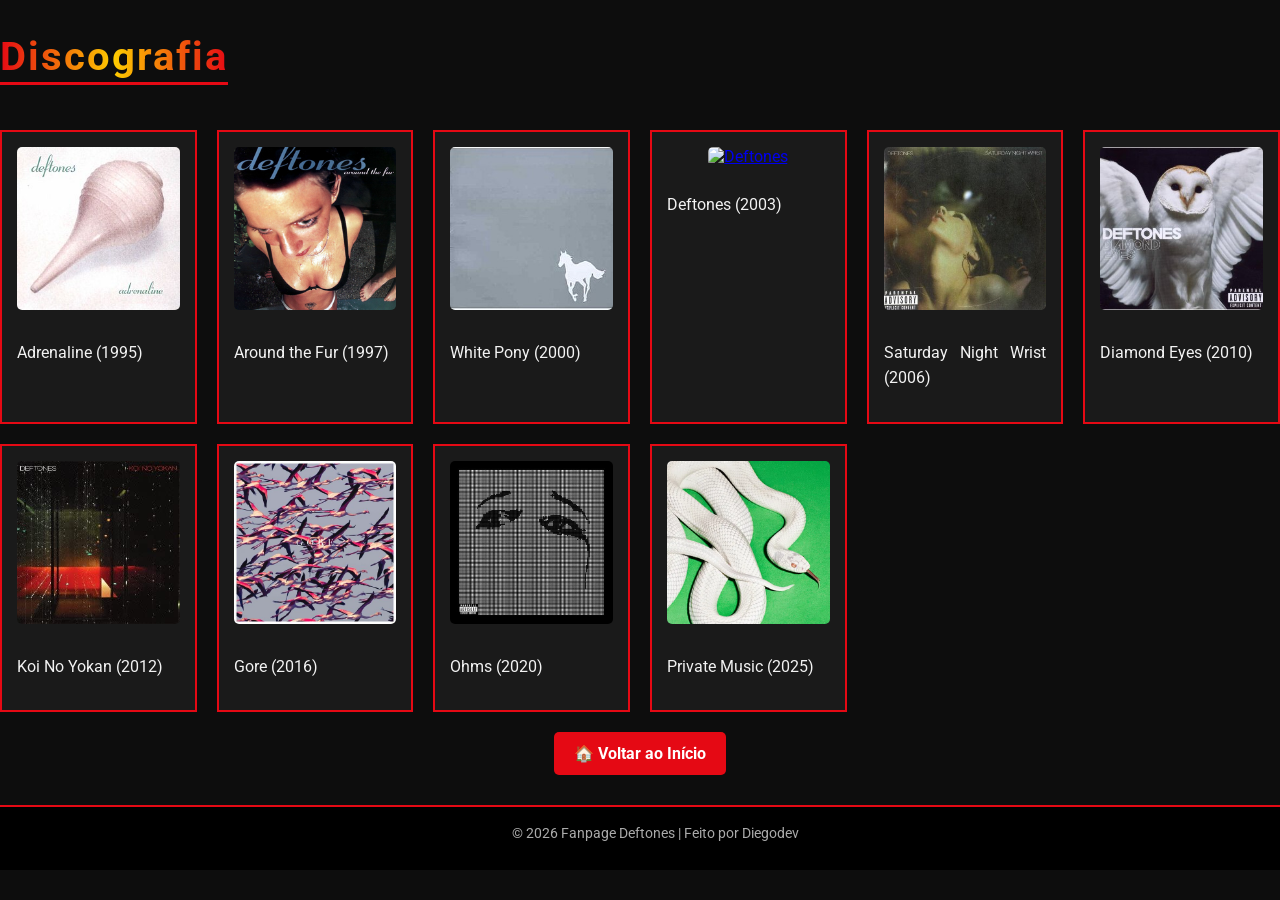
==== discografia.html @ fe8bdbae "Primeira versão da fanpage Deftones" ====
<!DOCTYPE html>
<html lang="en">

<head>
    <meta charset="UTF-8">

    <meta name="viewport" content="width=device-width, initial-scale=1.0">

    <link rel="stylesheet" href="style.css">

    <title>Discografia</title>
</head>

<body>
    <!-- Links das capas -->
    <section id="discografia">
    <h2 class="section-title">Discografia</h2>
    <div class="album-grid">

        <div class="album-card">
            <a href="faixas-dos-albuns.html#adrenaline">
                <img src="/imagens/adrenaline2.jpg" alt="Adrenaline">
            </a>
            <p>Adrenaline (1995)</p>
        </div>

        <div class="album-card">
            <a href="faixas-dos-albuns.html#around-the-fur">
                <img src="/imagens/around-the-fur.png" alt="Around the Fur">
            </a>
            <p>Around the Fur (1997)</p>
        </div>

        <div class="album-card">
            <a href="faixas-dos-albuns.html#white-pony">
                <img src="/imagens/white-pony.png" alt="White Pony">
            </a>
            <p>White Pony (2000)</p>
        </div>

        <div class="album-card">
            <a href="faixas-dos-albuns.html#deftones">
                <img src="/imagens/def.png" alt="Deftones">
            </a>
            <p>Deftones (2003)</p>
        </div>

        <div class="album-card">
            <a href="faixas-dos-albuns.html#saturday-night-wrist">
                <img src="/imagens/saturday-night-wrist.png" alt="Saturday Night Wrist">
            </a>
            <p>Saturday Night Wrist (2006)</p>
        </div>

        <div class="album-card">
            <a href="faixas-dos-albuns.html#diamond-eyes">
                <img src="/imagens/diamond-eyes.png" alt="Diamond Eyes">
            </a>
            <p>Diamond Eyes (2010)</p>
        </div>

        <div class="album-card">
            <a href="faixas-dos-albuns.html#koi-no-yokan">
                <img src="/imagens/koi-no-yokan.png" alt="Koi No Yokan">
            </a>
            <p>Koi No Yokan (2012)</p>
        </div>

        <div class="album-card">
            <a href="faixas-dos-albuns.html#gore">
                <img src="/imagens/gore.png" alt="Gore">
            </a>
            <p>Gore (2016)</p>
        </div>

        <div class="album-card">
            <a href="faixas-dos-albuns.html#ohms">
                <img src="/imagens/ohms.png" alt="Ohms">
            </a>
            <p>Ohms (2020)</p>
        </div>

        <div class="album-card">
            <a href="faixas-dos-albuns.html#private-music">
                <img src="/imagens/private-music.png" alt="Private Music">
            </a>
            <p>Private Music (2025)</p>
        </div>

    </div>
</section>

    <!-- Botão voltar -->
    <a href="index.html" class="btn-home">🏠 Voltar ao Início</a>

    <!-- Rodapé -->
    <footer>
        <p>© 2026 Fanpage Deftones | Feito por Diegodev</p>
    </footer>

</body>

</html>
---- style.css ----
/* ===========================
   Reset e fontes
=========================== */
@import url('https://fonts.googleapis.com/css2?family=Roboto&family=Rock+Salt&display=swap');

html, body {
  margin: 0;
  padding: 0;
  height: 100%;
  font-family: 'Roboto', sans-serif;
  background-color: #0d0d0d;
  color: #f2f2f2;
}

/* ===========================
   Cabeçalho e navegação
=========================== */
header {
  background: linear-gradient(90deg, #000, #1a1a1a);
  padding: 20px;
  text-align: center;
  position: sticky;
  top: 0;
  z-index: 1000;
  width: 100%;
}

header h1 {
  font-family: 'Rock Salt', cursive;
  color: #e50914;
  margin: 0;
}

nav ul {
  list-style: none;
  padding: 0;
  margin: 10px 0 0 0;
}

nav ul li {
  display: inline;
  margin: 0 15px;
}

nav a {
  color: #f2f2f2;
  text-decoration: none;
  transition: color 0.3s;
}

nav a:hover {
  color: #e50914;
}

/* Parágrafos */
p {
  text-align: justify;
  line-height: 1.6;
}

/* Imagem dos integrantes */
.hero-image {
  width: 100%;
  overflow: hidden;
}

.hero-image img {
  width: 100%;
  height: 450px;          /* reduz a altura visível */
  object-fit: cover;      /* cobre sem distorcer */
  object-position: top center; /* foca na parte superior (rostos/ombros) */
  display: block;
}

/* Banner logo abaixo da imagem */
.banner {
  background: linear-gradient(rgba(0,0,0,0.7), rgba(229,9,20,0.4));
  padding: 40px 20px;
  text-align: center;
  color: #fff;
  width: 100%;
}

.banner h2 {
  font-size: 2.5em;
  margin-bottom: 20px;
  text-shadow: 2px 2px 8px #000;
}

.banner article {
  background: rgba(0,0,0,0.6);
  padding: 25px;
  border-radius: 8px;
  max-width: 900px;
  margin: 0 auto;
  text-align: justify;
}

/* Galeria de imagens */
.banner-gallery {
  display: flex;
  gap: 20px;
  margin-top: 25px;
  justify-content: center;
  flex-wrap: wrap;
}

.banner-img {
  width: 100%;
  max-width: 300px;       /* limite máximo da largura */
  aspect-ratio: 16 / 9;   /* formato retangular widescreen */
  object-fit: cover;      /* corta sem distorcer */
  border: 3px solid #e50914;
  border-radius: 5px;
  transition: transform 0.3s;
}

.banner-img:hover {
  transform: scale(1.05);
}

/* ===========================
   Responsividade
=========================== */
@media (max-width: 768px) {
  .hero-image img {
    min-height: 400px;
    object-position: top;
  }

  .banner h2 {
    font-size: 2em;
  }

  .banner article {
    padding: 15px;
    max-width: 95%;
  }

  .banner-gallery {
    flex-direction: column;
    align-items: center;
  }

  .banner-img {
    max-width: 90%;
  }
}

@media (max-width: 480px) {
  .hero-image img {
    min-height: 250px;
    object-position: top center;
  }

  .banner h2 {
    font-size: 1.6em;
  }

  .banner article {
    font-size: 0.9em;
    line-height: 1.4;
  }
}

/* Animação */
@keyframes fadeIn {
  from { opacity: 0; }
  to { opacity: 1; }
}

/* Cards de álbuns */
.album-card {
  background: #1a1a1a;
  padding: 15px;
  border: 2px solid #e50914;
  text-align: center;
  transition: transform 0.3s, box-shadow 0.3s;
}

.album-grid {
  display: grid;
  grid-template-columns: repeat(auto-fit, minmax(180px, 1fr));
  gap: 20px;
  margin-top: 20px;
}

.album-card img {
  width: 100%;
  border-radius: 5px;
  margin-bottom: 10px;
}

.album-card:hover {
  transform: scale(1.05);
  box-shadow: 0 0 15px #e50914;
}

/* Galeria geral */
.grid-fotos {
  display: grid;
  grid-template-columns: repeat(auto-fit, minmax(220px, 1fr));
  gap: 15px;
}

/*Adicionar sombra e borda arredondada*/
.grid-fotos img {
  width: 100%;
  height: 160px;
  object-fit: cover;
  object-position: center; /* garante que o corte seja central */
  border: 3px solid #e50914;
  border-radius: 10px;
  box-shadow: 0 0 15px rgba(229, 9, 20, 0.6);
  transition: transform 0.3s, box-shadow 0.3s;
}

.grid-fotos img:hover {
  transform: rotate(-2deg) scale(1.05);
  box-shadow: 0 0 25px rgba(229, 9, 20, 0.9);
}

/*efeito de legenda ao passar o mouse*/
.galeria-item {
  position: relative;
  overflow: hidden;
}

.galeria-item img {
  display: block;
}

.galeria-item p {
  position: absolute;
  bottom: 0;
  left: 0;
  right: 0;
  background: rgba(0,0,0,0.7);
  color: #fff;
  padding: 8px;
  text-align: center;
  font-size: 14px;
  opacity: 0;
  transition: opacity 0.3s;
}

.galeria-item:hover p {
  opacity: 1;
}

/* Linha do tempo */
.timeline {
  position: relative;
  margin: 40px 0;
  padding-left: 40px;
  border-left: 3px solid #e50914;
}

.timeline-item {
  margin-bottom: 30px;
  position: relative;
}

.timeline-item::before {
  content: "🎶";
  position: absolute;
  left: -35px;
  top: 0;
  font-size: 1.2em;
  color: #e50914;
}

.timeline-item .year {
  font-weight: bold;
  color: #e50914;
  display: flex;
  align-items: center;
  gap: 8px;
  margin-bottom: 5px;
  font-size: 1.2em;
}

/* Botão retornar à página inicial */
.btn-home {
  display: block;            /* vira bloco */
  margin: 20px auto;         /* centraliza sozinho */
  background-color: #e50914;
  color: #fff;
  padding: 12px 20px;
  border-radius: 5px;
  text-decoration: none;
  font-weight: bold;
  width: fit-content;
  transition: background-color 0.3s, transform 0.3s;
}

.btn-home:hover {
  background-color: #b20710;
  transform: scale(1.05);
}

/* Bloco do álbum clicado ser exibido*/

/* Menu de navegação dos álbuns */
.menu-albuns {
  display: flex;
  flex-wrap: wrap;
  gap: 15px;
  justify-content: center;
  margin-bottom: 30px;
}

.menu-albuns a {
  padding: 8px 12px;
  background-color: #222;
  color: #fff;
  text-decoration: none;
  border-radius: 4px;
  transition: background 0.3s;
}

.menu-albuns a:hover {
  background-color: #444;
}

/* Esconde todos os álbuns */
.album-faixas {
  display: none;
  padding: 20px;
  border: 2px solid #e50914;   /* borda vermelha */
  border-radius: 6px;
  background: #1a1a1a;         /* fundo escuro */
  color: #f2f2f2;              /* texto claro */
}

/* Mostra apenas o álbum selecionado */
.album-faixas:target {
  display: block;
  animation: fadeIn 0.5s ease; /* animação suave */
}

/* Estilo das tabelas */
.album-faixas table {
  width: 100%;
  border-collapse: collapse;
  margin-top: 10px;
}

.album-faixas th, .album-faixas td {
  border: 1px solid #333;      /* borda escura */
  padding: 8px;
}

.album-faixas th {
  background-color: #e50914;   /* cabeçalho vermelho */
  color: #fff;
}

.album-btn {
  display: flex;
  flex-direction: column;
  align-items: center;
  text-decoration: none;
  background: #1a1a1a;
  border: 2px solid #e50914;
  border-radius: 6px;
  padding: 6px;
  width: 80px; /* largura bem reduzida */
  transition: transform 0.3s, box-shadow 0.3s;
}

.album-btn img {
  width: 100%;
  aspect-ratio: 1 / 1;   /* formato quadrado */
  object-fit: cover;     /* corta sem distorcer */
  border-radius: 4px;
  margin-bottom: 5px;
}

.album-btn span {
  color: #f2f2f2;
  font-size: 0.7em;      /* texto menor */
  font-weight: bold;
  text-align: center;
}

.album-btn:hover {
  transform: scale(1.05);
  box-shadow: 0 0 10px #e50914;
}


/* Rodapé */
footer {
  background: #000;
  padding: 15px;
  margin-top: 30px;
  font-size: 0.9em;
  color: #aaa;
  border-top: 2px solid #e50914;
  display: flex;              /* usa flexbox */
  flex-direction: column;     /* empilha os elementos */
  align-items: center;        /* centraliza horizontalmente */
  justify-content: center;    /* centraliza verticalmente */
  text-align: center;         /* garante centralização do texto */
  width: 100%;
}

.container {
  max-width: 1000px;   /* limita a largura máxima */
  margin: 0 auto;      /* centraliza horizontalmente */
  padding: 20px;       /* espaço interno nas laterais */
}

/*Linha do tempo animada*/
.timeline {
  position: relative;
  margin: 40px 0;
  padding-left: 40px;
  border-left: 3px solid #e50914;
}

.timeline-item::before {
  content: "";
  position: absolute;
  left: -11px;
  top: 10px;
  width: 20px;
  height: 20px;
  background: #1a1a1a;
  border: 2px solid #e50914;
  border-radius: 50%;
  transition: background 0.3s, box-shadow 0.3s;
}

.timeline-item:hover::before {
  background: #e50914;
  box-shadow: 0 0 10px #e50914;
}
/*Efeito de “fade” no texto*/
.timeline-item p {
  transition: color 0.3s ease;
}

.timeline-item:hover p {
  color: #f2f2f2;
}

/*Animação de entrada sequencial*/

/*Hover com destaque*/
.timeline-item {
  background: #1a1a1a;
  border: 2px solid #e50914;
  border-radius: 6px;
  padding: 15px;
  margin-bottom: 20px;
  transition: transform 0.3s, box-shadow 0.3s, background 0.3s;
}

.timeline-item:hover {
  transform: scale(1.02);
  box-shadow: 0 0 15px #e50914;
  background: #2a2a2a;
}

/*Efeito no texto do ano*/
.timeline-item .year {
  font-weight: bold;
  color: #e50914;
  transition: color 0.3s, text-shadow 0.3s;
}

.timeline-item:hover .year {
  color: #fff;
  text-shadow: 0 0 10px #e50914;
}

/*Animação de entrada (fade-in)*/
.timeline-item {
  opacity: 0;
  transform: translateY(20px);
  animation: fadeInUp 0.6s ease forwards;
}

.timeline-item:nth-child(1) { animation-delay: 0.2s; }
.timeline-item:nth-child(2) { animation-delay: 0.4s; }
.timeline-item:nth-child(3) { animation-delay: 0.6s; }

@keyframes fadeInUp {
  to {
    opacity: 1;
    transform: translateY(0);
  }
}

/*Alternância de cores nos blocos*/
.timeline-item:nth-child(even) {
  background: #1a1a1a;
}
.timeline-item:nth-child(odd) {
  background: #2a2a2a;
}

/*Efeito de “slide” lateral*/
.timeline-item:nth-child(even) {
  animation: slideInLeft 0.8s ease forwards;
}
.timeline-item:nth-child(odd) {
  animation: slideInRight 0.8s ease forwards;
}

@keyframes slideInLeft {
  from { opacity: 0; transform: translateX(-50px); }
  to { opacity: 1; transform: translateX(0); }
}

@keyframes slideInRight {
  from { opacity: 0; transform: translateX(50px); }
  to { opacity: 1; transform: translateX(0); }
}

/*Efeito de gradiente animado*/
#historia h2 {
  text-align: left;
  font-size: 2.5em;
  background: linear-gradient(90deg, #e50914, #ffcc00, #e50914);
  -webkit-background-clip: text;
  -webkit-text-fill-color: transparent;
  animation: gradientMove 5s infinite linear;
}

@keyframes gradientMove {
  0% { background-position: 0% 50%; }
  100% { background-position: 100% 50%; }
}

/* ===========================
   Títulos das seções
=========================== */
.section-title {
  text-align: center;
  font-size: 2.5em;
  background: linear-gradient(90deg, #e50914, #ffcc00, #e50914);
  -webkit-background-clip: text;
  -webkit-text-fill-color: transparent;
  animation: gradientMove 5s infinite linear;
  position: relative;
  display: inline-block;
  margin-bottom: 30px;
  letter-spacing: 2px;
}

.section-title::after {
  content: "";
  position: absolute;
  left: 0;
  bottom: -5px;
  width: 0;
  height: 3px;
  background: #e50914;
  animation: underlineExpand 1s forwards;
}

@keyframes gradientMove {
  0% { background-position: 0% 50%; }
  100% { background-position: 100% 50%; }
}

@keyframes underlineExpand {
  to { width: 100%; }
}

/*Estilo para o Spotify*/
.spotify-player {
  display: block;
  margin: 20px auto; /* centraliza */
  max-width: 800px;  /* limita a largura */
  border-radius: 12px;
  box-shadow: 0 0 20px #e50914; /* sombra vermelha */
  transition: transform 0.3s, box-shadow 0.3s;
}

.spotify-player:hover {
  transform: scale(1.02);
  box-shadow: 0 0 30px #e50914;
}

/*Estilo para Shows*/
.shows-grid {
  display: grid;
  grid-template-columns: repeat(auto-fit, minmax(400px, 1fr));
  gap: 30px;
  margin-top: 20px;
}

.show-video {
  background: #111;
  padding: 15px;
  border-radius: 12px;
  box-shadow: 0 0 20px #e50914;
  transition: transform 0.3s, box-shadow 0.3s;
}

.show-video:hover {
  transform: scale(1.02);
  box-shadow: 0 0 30px #e50914;
}

.show-video h3 {
  margin-bottom: 10px;
  color: #fff;
  text-align: center;
}



/*Rodapé*/
footer p {
  margin: 0 0 10px 0;         /* espaço abaixo do texto */
}

footer .btn-home {
  display: inline-block;      /* botão ocupa só o necessário */
  margin: 0 auto;             /* reforça centralização */
}
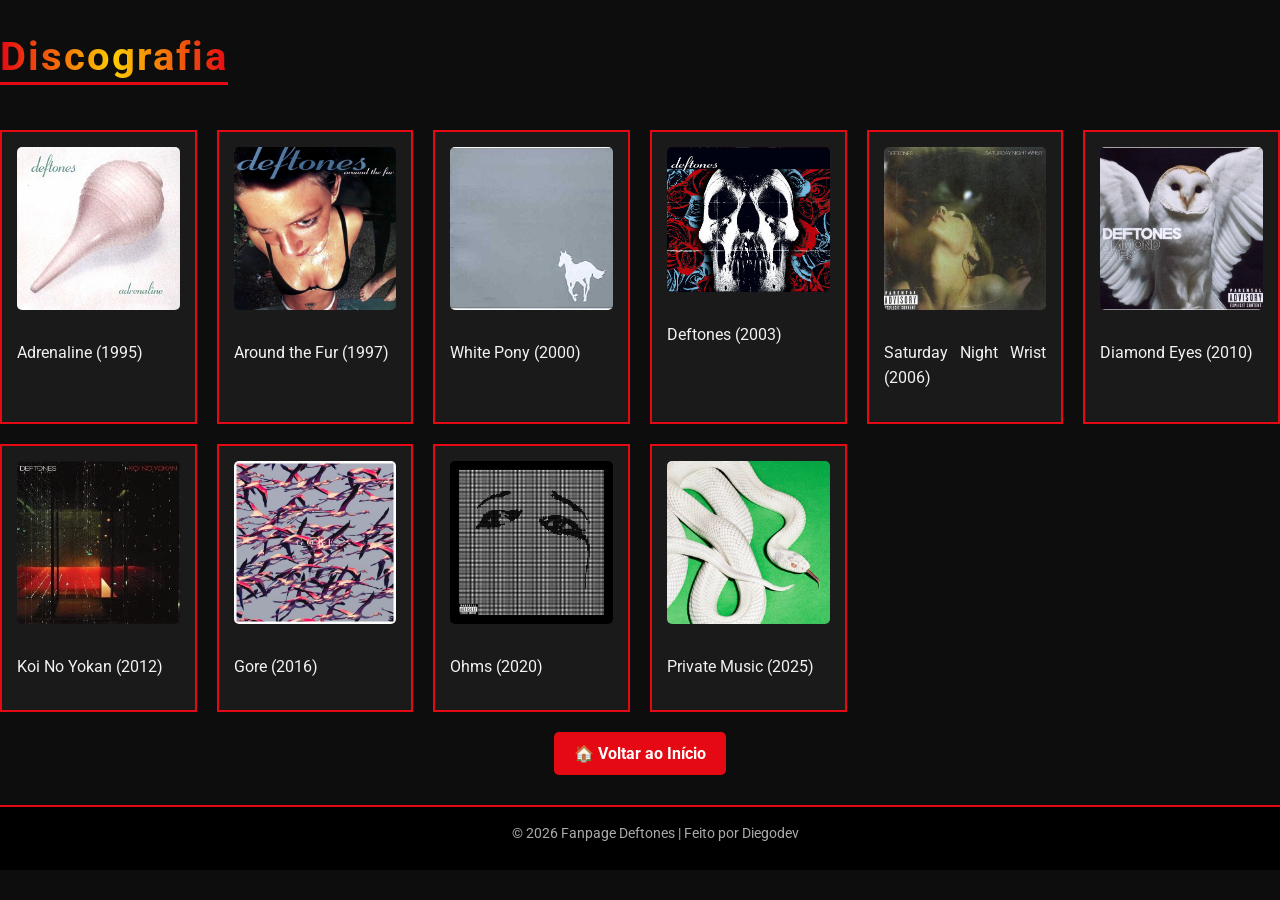
==== commit 61c3211d: "Corrige caminhos das imagens para GitHub Pages" ====
--- a/discografia.html
+++ b/discografia.html
@@ -19,70 +19,70 @@
 
         <div class="album-card">
             <a href="faixas-dos-albuns.html#adrenaline">
-                <img src="/imagens/adrenaline2.jpg" alt="Adrenaline">
+                <img src="imagens/adrenaline2.jpg" alt="Adrenaline">
             </a>
             <p>Adrenaline (1995)</p>
         </div>
 
         <div class="album-card">
             <a href="faixas-dos-albuns.html#around-the-fur">
-                <img src="/imagens/around-the-fur.png" alt="Around the Fur">
+                <img src="imagens/around-the-fur.png" alt="Around the Fur">
             </a>
             <p>Around the Fur (1997)</p>
         </div>
 
         <div class="album-card">
             <a href="faixas-dos-albuns.html#white-pony">
-                <img src="/imagens/white-pony.png" alt="White Pony">
+                <img src="imagens/white-pony.png" alt="White Pony">
             </a>
             <p>White Pony (2000)</p>
         </div>
 
         <div class="album-card">
             <a href="faixas-dos-albuns.html#deftones">
-                <img src="/imagens/def.png" alt="Deftones">
+                <img src="imagens/deftones4.png" alt="Deftones">
             </a>
             <p>Deftones (2003)</p>
         </div>
 
         <div class="album-card">
             <a href="faixas-dos-albuns.html#saturday-night-wrist">
-                <img src="/imagens/saturday-night-wrist.png" alt="Saturday Night Wrist">
+                <img src="imagens/saturday-night-wrist.png" alt="Saturday Night Wrist">
             </a>
             <p>Saturday Night Wrist (2006)</p>
         </div>
 
         <div class="album-card">
             <a href="faixas-dos-albuns.html#diamond-eyes">
-                <img src="/imagens/diamond-eyes.png" alt="Diamond Eyes">
+                <img src="imagens/diamond-eyes.png" alt="Diamond Eyes">
             </a>
             <p>Diamond Eyes (2010)</p>
         </div>
 
         <div class="album-card">
             <a href="faixas-dos-albuns.html#koi-no-yokan">
-                <img src="/imagens/koi-no-yokan.png" alt="Koi No Yokan">
+                <img src="imagens/koi-no-yokan.png" alt="Koi No Yokan">
             </a>
             <p>Koi No Yokan (2012)</p>
         </div>
 
         <div class="album-card">
             <a href="faixas-dos-albuns.html#gore">
-                <img src="/imagens/gore.png" alt="Gore">
+                <img src="imagens/gore.png" alt="Gore">
             </a>
             <p>Gore (2016)</p>
         </div>
 
         <div class="album-card">
             <a href="faixas-dos-albuns.html#ohms">
-                <img src="/imagens/ohms.png" alt="Ohms">
+                <img src="imagens/ohms.png" alt="Ohms">
             </a>
             <p>Ohms (2020)</p>
         </div>
 
         <div class="album-card">
             <a href="faixas-dos-albuns.html#private-music">
-                <img src="/imagens/private-music.png" alt="Private Music">
+                <img src="imagens/private-music.png" alt="Private Music">
             </a>
             <p>Private Music (2025)</p>
         </div>
